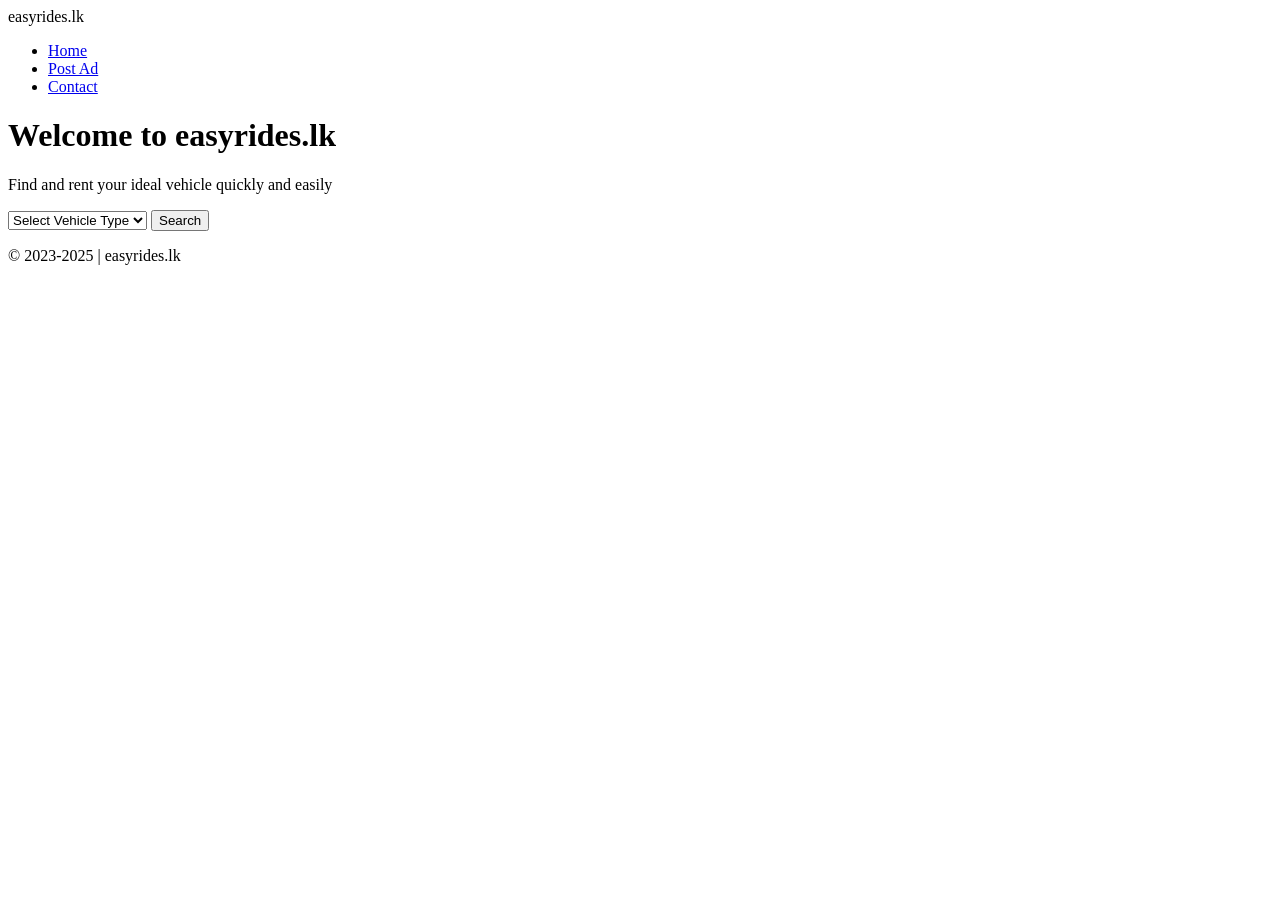
==== index.html @ 69cbee7c "Create index.html" ====
<!DOCTYPE html>
<html lang="en">
<head>
  <meta charset="UTF-8">
  <meta name="viewport" content="width=device-width, initial-scale=1.0">
  <title>easyrides.lk - Vehicle Rentals</title>
  <link rel="stylesheet" href="style.css">
</head>
<body>
  <!-- Navigation / Menu -->
  <nav class="navbar">
    <div class="logo">easyrides.lk</div>
    <ul class="nav-links">
      <li><a href="#">Home</a></li>
      <li><a href="ad_post.html">Post Ad</a></li>
      <li><a href="#">Contact</a></li>
    </ul>
  </nav>

  <!-- Hero Section -->
  <header class="hero">
    <div class="hero-content">
      <h1>Welcome to <span>easyrides.lk</span></h1>
      <p>Find and rent your ideal vehicle quickly and easily</p>
      <!-- Vehicle Category Search Bar -->
      <div class="category-search">
        <select id="vehicleCategory">
          <option value="">Select Vehicle Type</option>
          <option value="Car">Car</option>
          <option value="Van">Van</option>
          <option value="Motorbike">Motorbike</option>
          <option value="Jeep">Jeep</option>
          <option value="Truck/Lorry">Truck/Lorry</option>
          <option value="Tuk Tuk">Tuk Tuk</option>
        </select>
        <button onclick="searchCategory()">Search</button>
      </div>
    </div>
  </header>

  <!-- Footer -->
  <footer>
    <p>© 2023-2025 | easyrides.lk</p>
  </footer>

  <script src="script.js"></script>
</body>
</html>
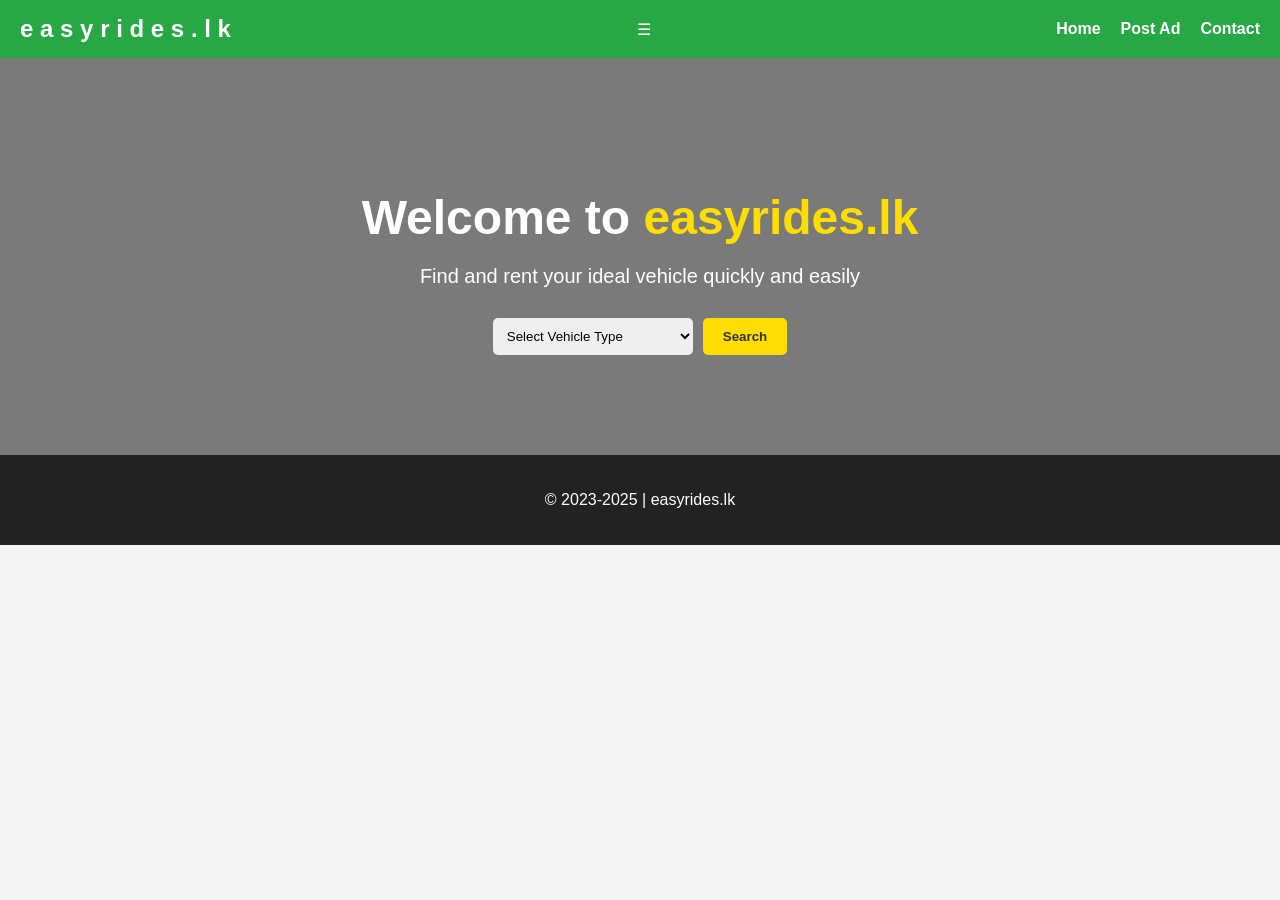
==== commit ab2522ae: "Update index.html" ====
--- a/index.html
+++ b/index.html
@@ -7,9 +7,26 @@
   <link rel="stylesheet" href="style.css">
 </head>
 <body>
+  <!-- Background bubbles -->
+  <div class="bubbles"></div>
+
   <!-- Navigation / Menu -->
   <nav class="navbar">
-    <div class="logo">easyrides.lk</div>
+    <div class="logo">
+      <span class="rainbow">e</span>
+      <span class="rainbow">a</span>
+      <span class="rainbow">s</span>
+      <span class="rainbow">y</span>
+      <span class="rainbow">r</span>
+      <span class="rainbow">i</span>
+      <span class="rainbow">d</span>
+      <span class="rainbow">e</span>
+      <span class="rainbow">s</span>
+      <span class="rainbow">.</span>
+      <span class="rainbow">l</span>
+      <span class="rainbow">k</span>
+    </div>
+    <div class="hamburger" onclick="toggleMenu()">☰</div>
     <ul class="nav-links">
       <li><a href="#">Home</a></li>
       <li><a href="ad_post.html">Post Ad</a></li>
--- a/style.css
+++ b/style.css
@@ -0,0 +1,129 @@
+body {
+  margin: 0;
+  font-family: 'Arial', sans-serif;
+  background: #f4f4f4;
+  color: #333;
+}
+
+/* Navigation Bar */
+.navbar {
+  display: flex;
+  justify-content: space-between;
+  align-items: center;
+  background: #28a745;
+  color: white;
+  padding: 15px 20px;
+}
+.navbar .logo {
+  font-size: 24px;
+  font-weight: bold;
+}
+.navbar .nav-links {
+  list-style: none;
+  display: flex;
+  gap: 20px;
+  margin: 0;
+  padding: 0;
+}
+.navbar .nav-links li a {
+  color: white;
+  text-decoration: none;
+  font-weight: bold;
+}
+.navbar .nav-links li a:hover {
+  text-decoration: underline;
+}
+
+/* Hero Section */
+.hero {
+  background: linear-gradient(rgba(0,0,0,0.5), rgba(0,0,0,0.5)), url('https://via.placeholder.com/1200x500?text=Vehicle+Rentals') center/cover no-repeat;
+  color: white;
+  text-align: center;
+  padding: 100px 20px;
+}
+.hero h1 {
+  font-size: 48px;
+  margin-bottom: 20px;
+}
+.hero span {
+  color: #ffdd00;
+}
+.hero p {
+  font-size: 20px;
+  margin-bottom: 30px;
+}
+
+/* Vehicle Category Search */
+.category-search {
+  display: flex;
+  justify-content: center;
+  gap: 10px;
+}
+.category-search select {
+  padding: 10px;
+  border-radius: 5px;
+  border: none;
+  min-width: 200px;
+}
+.category-search button {
+  padding: 10px 20px;
+  background: #ffdd00;
+  color: #333;
+  border: none;
+  border-radius: 5px;
+  cursor: pointer;
+  font-weight: bold;
+}
+.category-search button:hover {
+  background: #e6c200;
+}
+
+/* Post Ad Form */
+.container {
+  max-width: 600px;
+  margin: 50px auto;
+  background: white;
+  padding: 30px;
+  border-radius: 10px;
+  box-shadow: 0 0 10px rgba(0,0,0,0.1);
+}
+.container h1 {
+  text-align: center;
+  margin-bottom: 20px;
+}
+.container label {
+  display: block;
+  margin-top: 15px;
+  font-weight: bold;
+}
+.container input, 
+.container select, 
+.container textarea {
+  width: 100%;
+  padding: 10px;
+  margin-top: 5px;
+  border-radius: 5px;
+  border: 1px solid #ccc;
+}
+.container button {
+  margin-top: 20px;
+  width: 100%;
+  padding: 12px;
+  background: #28a745;
+  color: white;
+  border: none;
+  border-radius: 5px;
+  cursor: pointer;
+  font-size: 16px;
+}
+.container button:hover {
+  background: #218838;
+}
+
+/* Footer */
+footer {
+  background: #222;
+  color: white;
+  text-align: center;
+  padding: 20px 0;
+}
